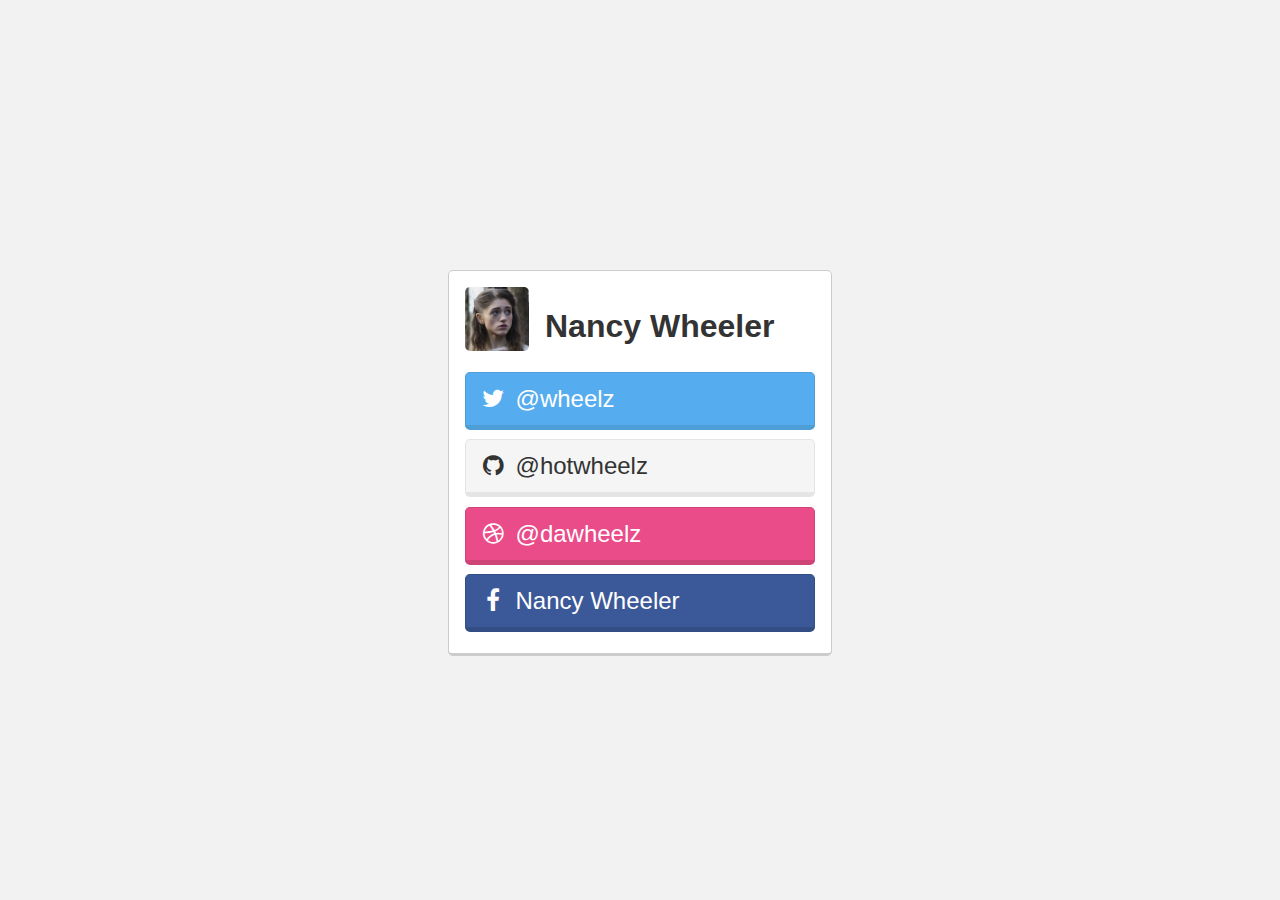
==== index.html @ a36537e8 "Add demo site" ====
<head>
    <title>Nancy Wheeler</title>
    <link rel="shortcut icon" href="favicon.ico" type="image/x-icon">
    <link rel="stylesheet" href="normalize.css">
    <link rel="stylesheet" href="styles.css">
    <link rel="stylesheet" href="https://maxcdn.bootstrapcdn.com/font-awesome/4.6.3/css/font-awesome.min.css">
</head>
<body>
<div class="card">
    <img alt="My Profile Picture" class="card-profile" src="Nancy.jpg">
    <h1>Nancy Wheeler</h1>
    <ul class="list-unstyled card-social">
        <li><a class="btn-social twitter" href="#">
                  <i class="fa fa-fw fa-twitter"></i> @wheelz
        </a></li>
        <li><a class="btn-social github" href="#">
                  <i class="fa fa-fw fa-github"></i> @hotwheelz
        </a></li>
        <li><a class="btn-social dribbble" href="#">
                  <i class="fa fa-fw fa-dribbble"></i> @dawheelz
        </a></li>
        <li><a class="btn-social facebook" href="#">
                  <i class="fa fa-fw fa-facebook"></i> Nancy Wheeler
        </a></li>
    </ul>
</div>
</body>
---- styles.css ----
body {
    margin: 0 auto;
    padding-top: 12em;
    padding-top: 30vh;
    width: 24em;
    max-width: 100%;
    color: #333;
    background: #f2f2f2;
}

.card {
    padding: 1em;
    border: 1px solid #CCC;
    border-bottom-width: 3px;
    border-radius: 5px;
    background: #fff;
}

.card-profile {
    float: left;
    margin-right: 1em;
    max-width: 4em;
    border-radius: 5px;
}

.card-social {
    margin: 0;
    font-size: 1.5em;
}

.card-social li {
    padding: 0.2em 0;
}

.list-unstyled {
    list-style: none;
    padding-left: 0;
}

.btn-social {
    display: block;
    padding: 0.5em;
    border: 1px solid #000;
    border-bottom-width: 5px;
    border-radius: 5px;
    text-decoration: none;
    color: #FFF;
    background: #333;
}

.btn-social:hover {
    margin-top: 1px;
    border-bottom-width: 4px;
}

.btn-social:hover:active {
    margin-top: 2px;
    border-bottom-width: 3px;
    background: #222;
    border-color: #000;
}

.btn-social.twitter {
    background: #55acee;
    border-color: #4d9dd6;
}

.btn-social.twitter:hover:active {
    background: #4d9dd6;
    border-color: #448ebf;
}

.btn-social.facebook {
    background: #3b5998;
    border-color: #334e84;
}

.btn-social.facebook:hover:active {
    background: #334e84;
    border-color: #334e84;
}

.btn-social.github {
    color: #333;
    background: #f5f5f5;
    border-color: #e5e5e5;
}

.btn-social.github:hover:active {
    background: #e5e5e5;
    border-color: #d5d5d5;
}

.btn-social.dribbble {
    background: #ea4c89;
    border-color: #ce4476;
}

.btn-social.dribbble:hover:active {
    background: #ce4476;
    border-color: #b23c65;
}
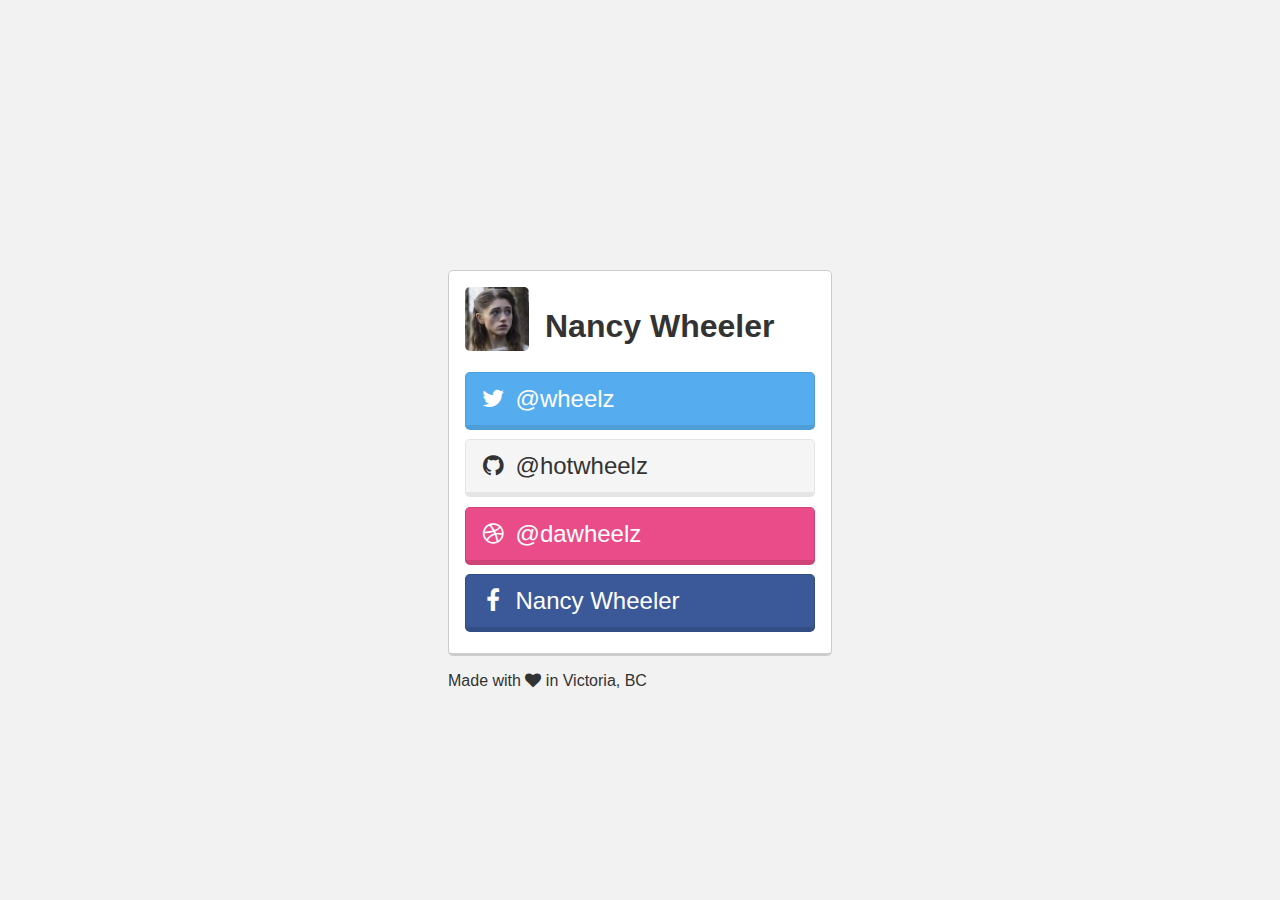
==== commit b8f65132: "Oops :scream:" ====
--- a/index.html
+++ b/index.html
@@ -6,22 +6,35 @@
     <link rel="stylesheet" href="https://maxcdn.bootstrapcdn.com/font-awesome/4.6.3/css/font-awesome.min.css">
 </head>
 <body>
-<div class="card">
-    <img alt="My Profile Picture" class="card-profile" src="Nancy.jpg">
-    <h1>Nancy Wheeler</h1>
-    <ul class="list-unstyled card-social">
-        <li><a class="btn-social twitter" href="#">
-                  <i class="fa fa-fw fa-twitter"></i> @wheelz
-        </a></li>
-        <li><a class="btn-social github" href="#">
-                  <i class="fa fa-fw fa-github"></i> @hotwheelz
-        </a></li>
-        <li><a class="btn-social dribbble" href="#">
-                  <i class="fa fa-fw fa-dribbble"></i> @dawheelz
-        </a></li>
-        <li><a class="btn-social facebook" href="#">
-                  <i class="fa fa-fw fa-facebook"></i> Nancy Wheeler
-        </a></li>
-    </ul>
-</div>
-</body>+    <div class="container">
+        <div class="card">
+            <img alt="My Profile Picture" class="card-profile" src="Nancy.jpg">
+            <h1>Nancy Wheeler</h1>
+            <ul class="list-unstyled card-social">
+                <li>
+                    <a class="btn-social twitter" href="#">
+                        <i class="fa fa-fw fa-twitter"></i> @wheelz
+                    </a>
+                </li>
+                <li>
+                    <a class="btn-social github" href="#">
+                        <i class="fa fa-fw fa-github"></i> @hotwheelz
+                    </a>
+                </li>
+                <li>
+                    <a class="btn-social dribbble" href="#">
+                        <i class="fa fa-fw fa-dribbble"></i> @dawheelz
+                    </a>
+                </li>
+                <li>
+                    <a class="btn-social facebook" href="#">
+                        <i class="fa fa-fw fa-facebook"></i> Nancy Wheeler
+                    </a>
+                </li>
+            </ul>
+        </div>
+    </div>
+    <footer>
+        <p>Made with <i class="fa fa-heart"></i> in Victoria, BC</p>
+    </footer>
+</body>
